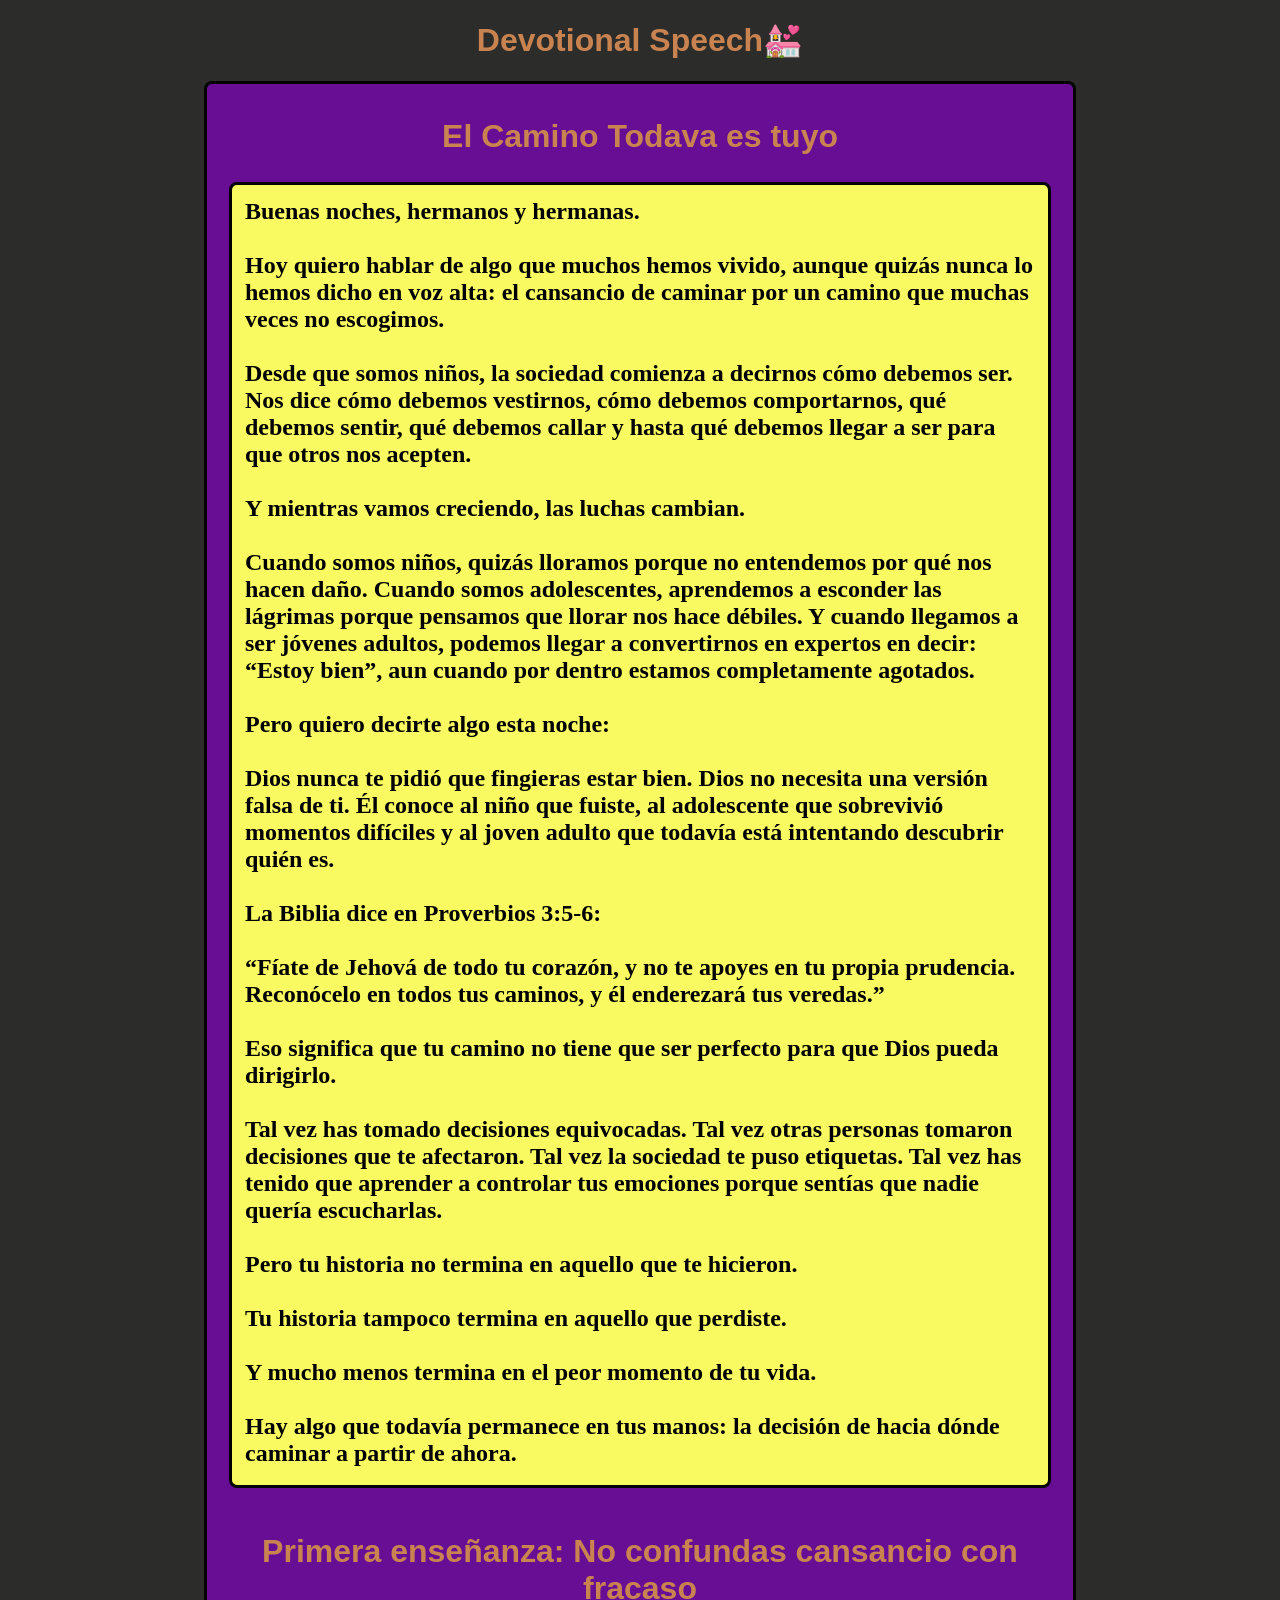
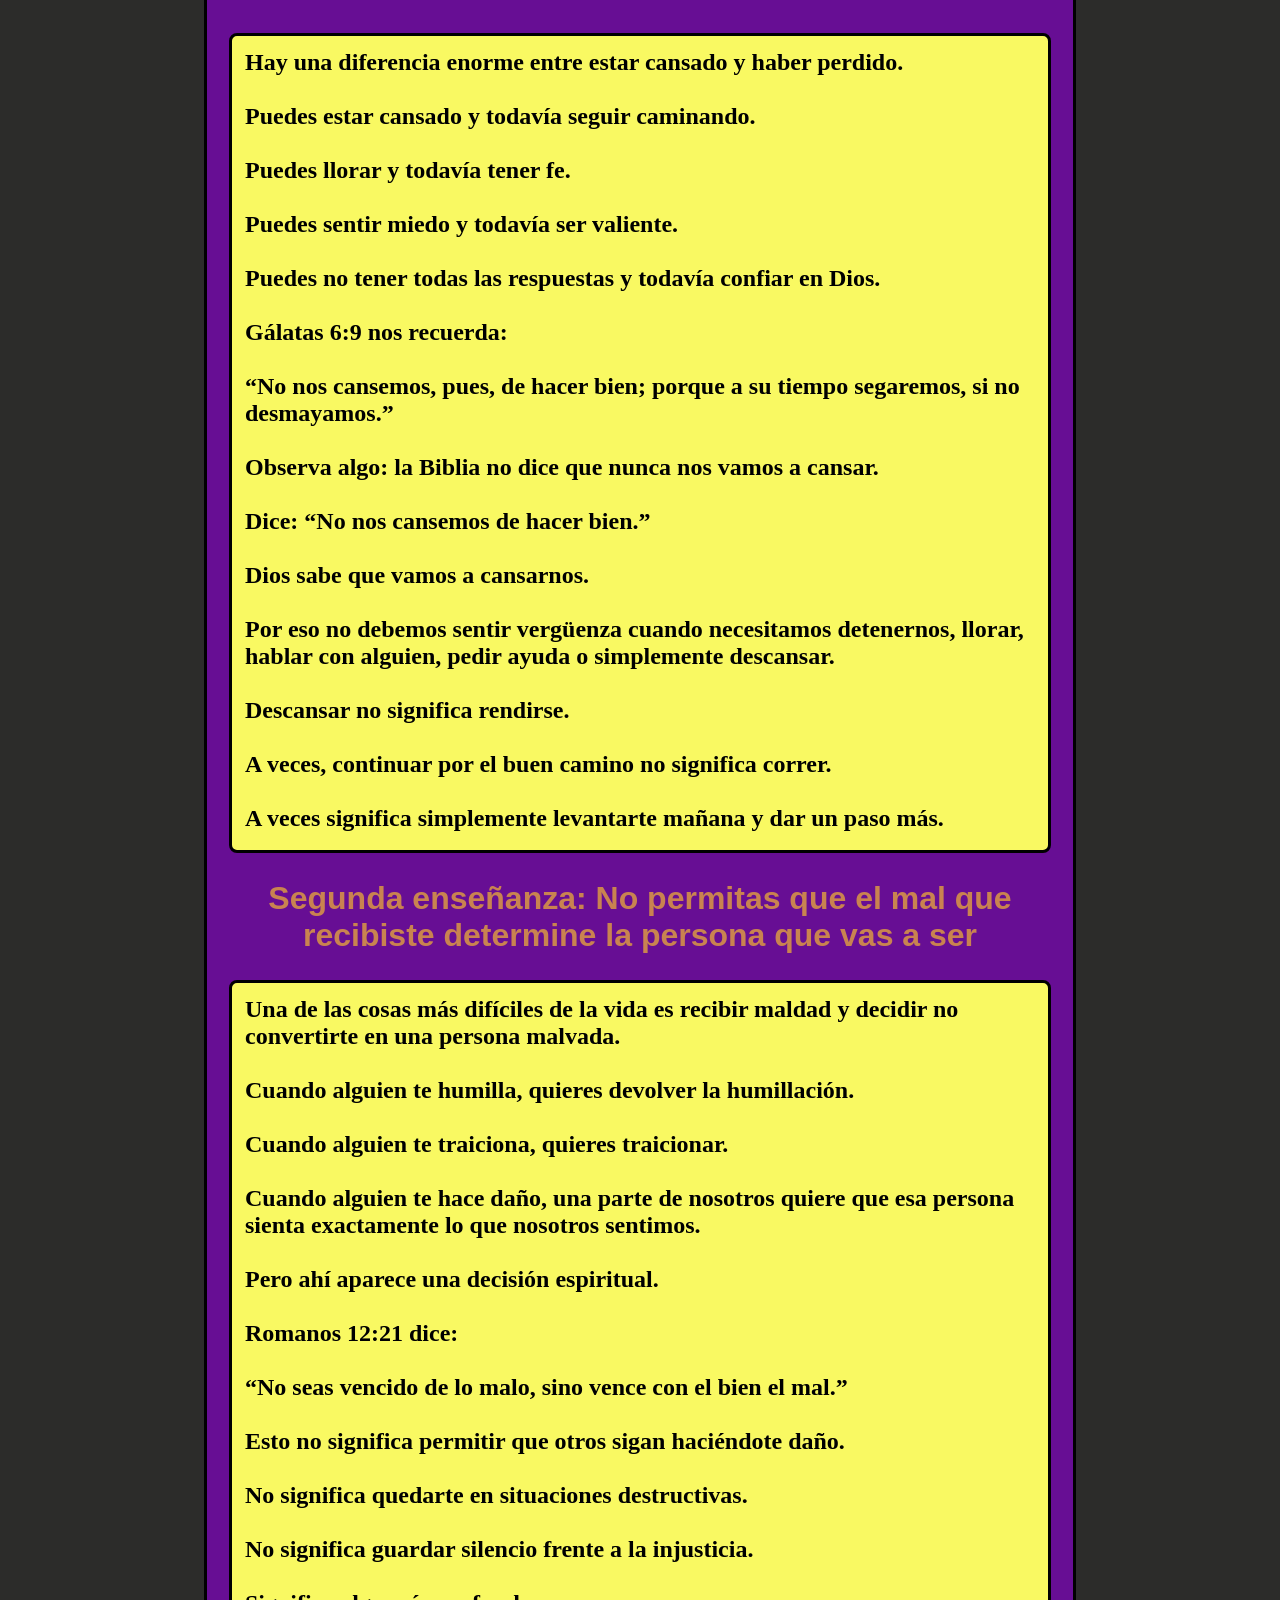
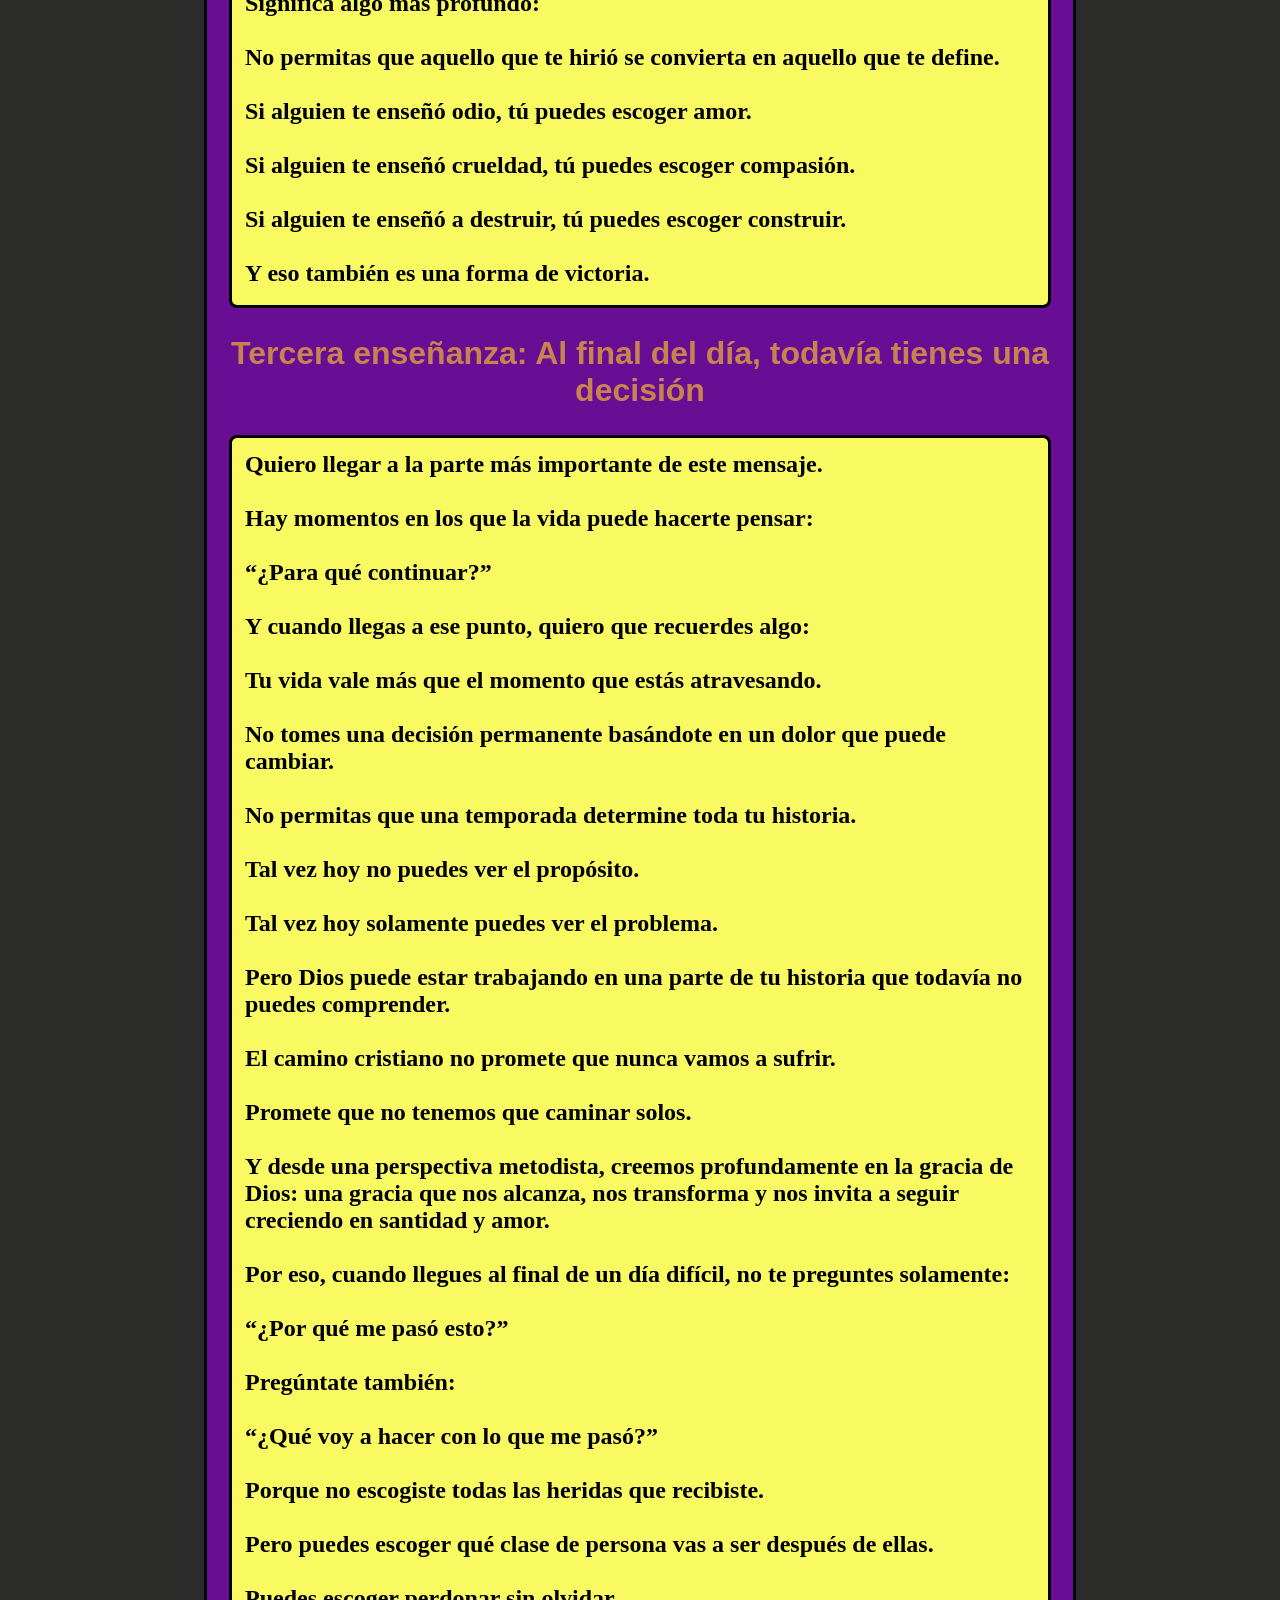
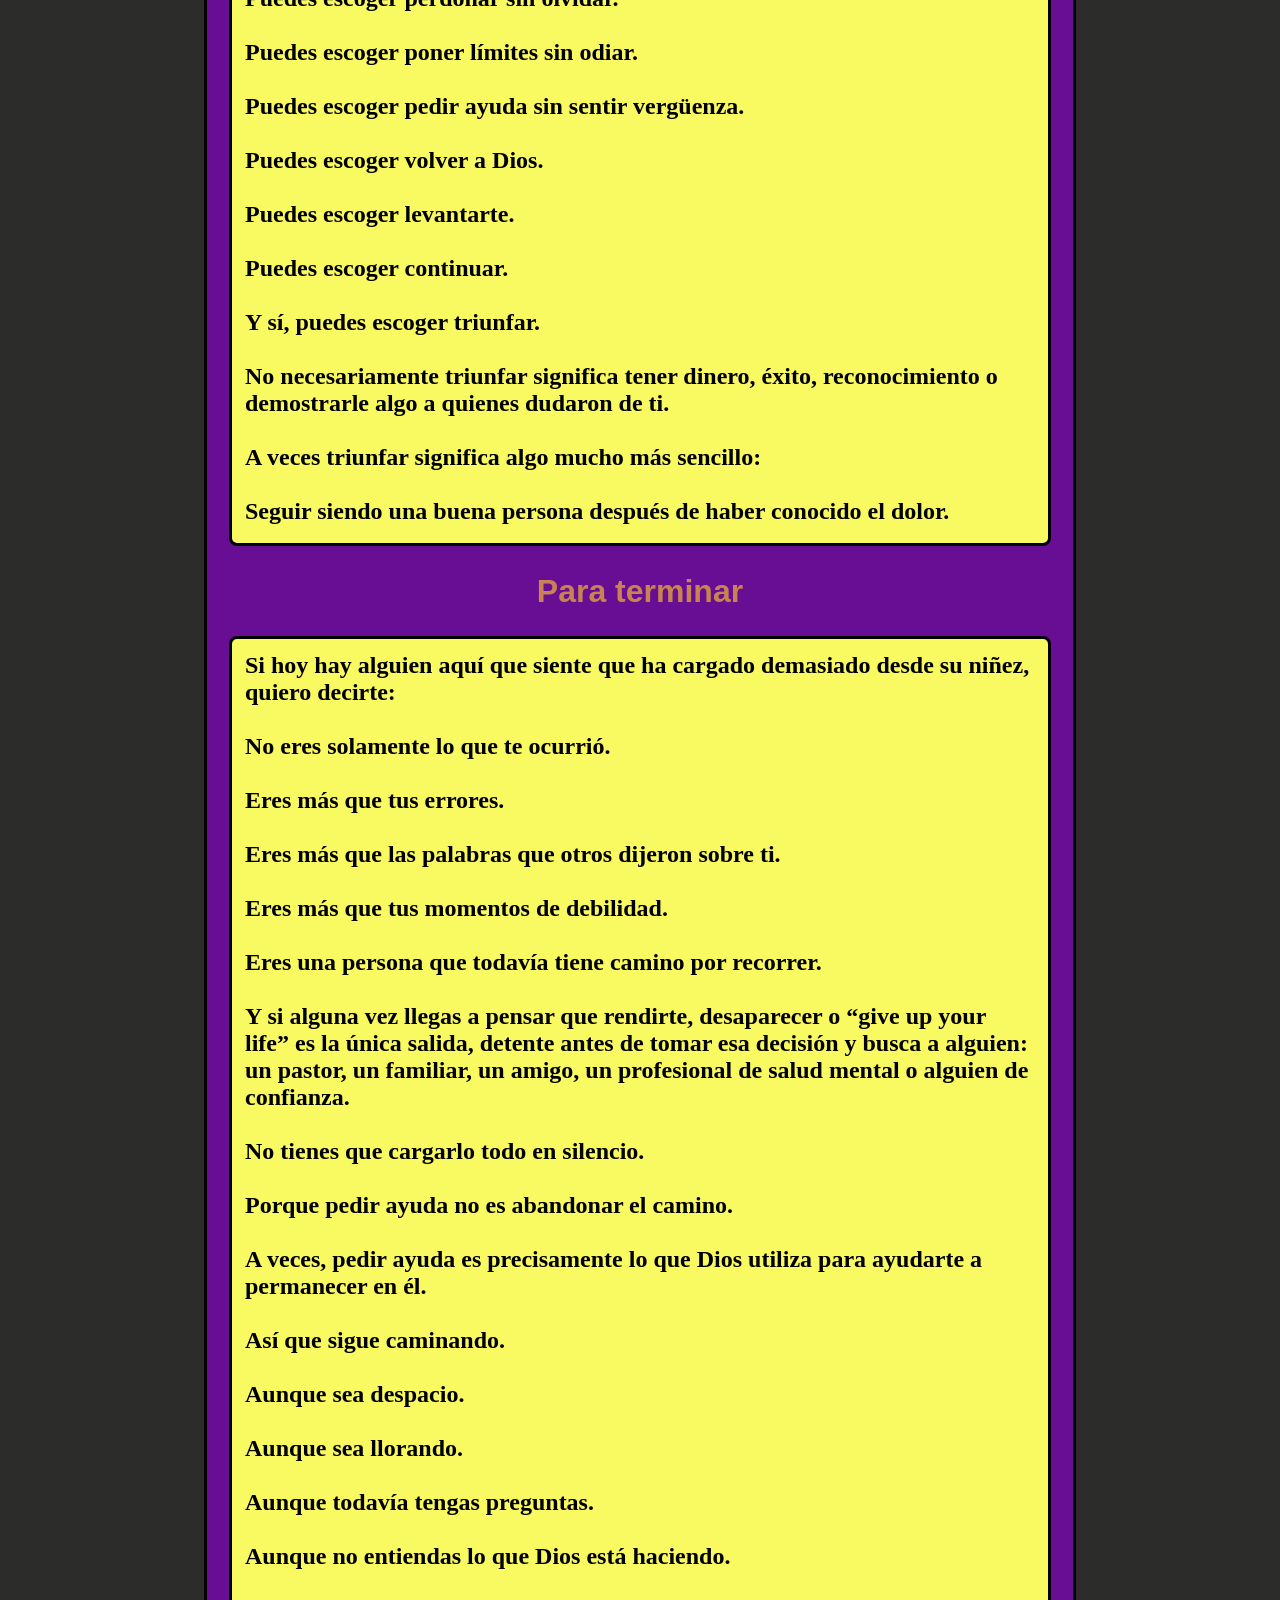
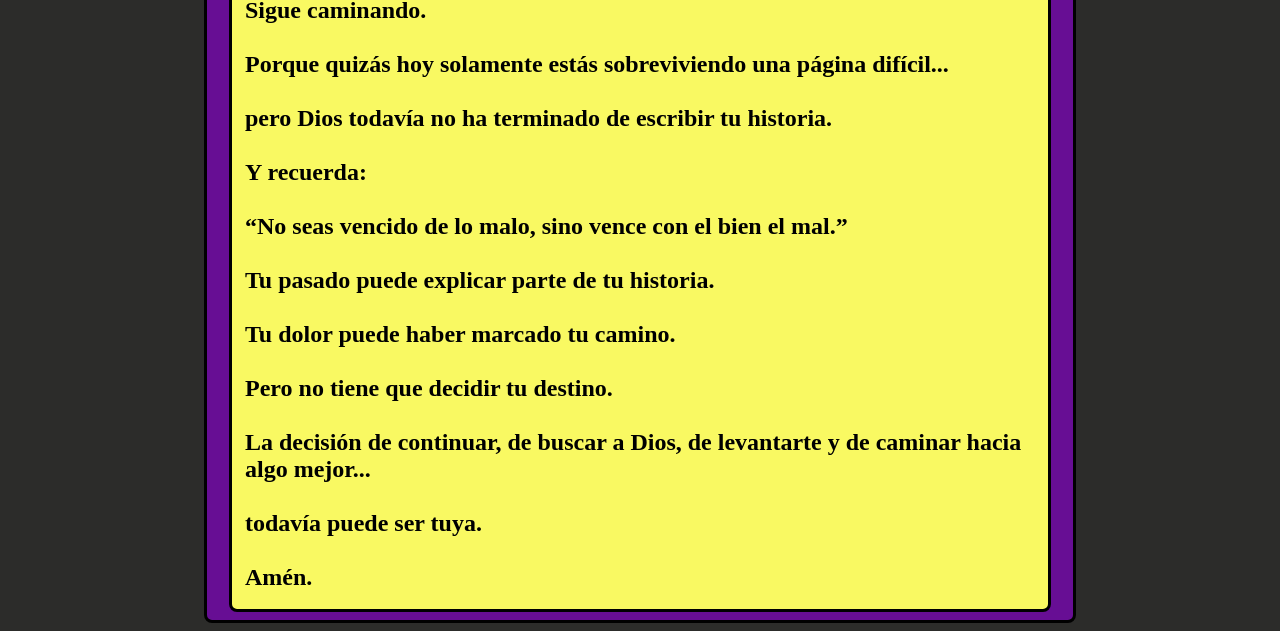
==== devocional.html @ 95fe8aeb "Add files via upload" ====
<!DOCTYPE html>
<html lang="en">
<head>
    <meta charset="UTF-8">
    <meta name="viewport" content="width=device-width, initial-scale=1.0">
    <title>💜Devocional Metodista, Luz de Vida, Arroyo</title>
    <link rel="stylesheet" href="style.css">
</head>
<body>
    <h1>Devotional Speech💒</h1>
    <section class="herosection"><h1>El Camino Todava es tuyo</h1>
        <div class="card">
            <h2>Buenas noches, hermanos y hermanas. <br><br>

Hoy quiero hablar de algo que muchos hemos vivido, aunque quizás nunca lo hemos dicho en voz alta: el cansancio de caminar por un camino que muchas veces no escogimos. <br><br>

Desde que somos niños, la sociedad comienza a decirnos cómo debemos ser. Nos dice cómo debemos vestirnos, cómo debemos comportarnos, qué debemos sentir, qué debemos callar y hasta qué debemos llegar a ser para que otros nos acepten.<br><br>

Y mientras vamos creciendo, las luchas cambian.<br><br>

Cuando somos niños, quizás lloramos porque no entendemos por qué nos hacen daño. Cuando somos adolescentes, aprendemos a esconder las lágrimas porque pensamos que llorar nos hace débiles. Y cuando llegamos a ser jóvenes adultos, podemos llegar a convertirnos en expertos en decir: “Estoy bien”, aun cuando por dentro estamos completamente agotados.<br><br>

Pero quiero decirte algo esta noche:<br><br>

Dios nunca te pidió que fingieras estar bien.

Dios no necesita una versión falsa de ti. Él conoce al niño que fuiste, al adolescente que sobrevivió momentos difíciles y al joven adulto que todavía está intentando descubrir quién es.
<br><br>
La Biblia dice en Proverbios 3:5-6:
<br><br>

“Fíate de Jehová de todo tu corazón, y no te apoyes en tu propia prudencia. Reconócelo en todos tus caminos, y él enderezará tus veredas.”
<br><br>
Eso significa que tu camino no tiene que ser perfecto para que Dios pueda dirigirlo.
<br><br>
Tal vez has tomado decisiones equivocadas. Tal vez otras personas tomaron decisiones que te afectaron. Tal vez la sociedad te puso etiquetas. Tal vez has tenido que aprender a controlar tus emociones porque sentías que nadie quería escucharlas.
<br><br>
Pero tu historia no termina en aquello que te hicieron.
<br><br>
Tu historia tampoco termina en aquello que perdiste.
<br><br>
Y mucho menos termina en el peor momento de tu vida.
<br><br>
Hay algo que todavía permanece en tus manos: la decisión de hacia dónde caminar a partir de ahora.</h2>
        </div><br>
        <h1>Primera enseñanza: No confundas cansancio con fracaso</h1>
        <div class="card"><h2>Hay una diferencia enorme entre estar cansado y haber perdido.
<br><br>
Puedes estar cansado y todavía seguir caminando.
<br><br>
Puedes llorar y todavía tener fe.
<br><br>
Puedes sentir miedo y todavía ser valiente.
<br><br>
Puedes no tener todas las respuestas y todavía confiar en Dios.
<br><br>
Gálatas 6:9 nos recuerda:
<br><br>
“No nos cansemos, pues, de hacer bien; porque a su tiempo segaremos, si no desmayamos.”
<br><br>
Observa algo: la Biblia no dice que nunca nos vamos a cansar.
<br><br>
Dice: “No nos cansemos de hacer bien.”
<br><br>
Dios sabe que vamos a cansarnos.
<br><br>
Por eso no debemos sentir vergüenza cuando necesitamos detenernos, llorar, hablar con alguien, pedir ayuda o simplemente descansar.
<br><br>
Descansar no significa rendirse.
<br><br>
A veces, continuar por el buen camino no significa correr.
<br><br>
A veces significa simplemente levantarte mañana y dar un paso más.</h2></div>
<h1>Segunda enseñanza: No permitas que el mal que recibiste determine la persona que vas a ser</h1>
<div class="card">
    <h2>Una de las cosas más difíciles de la vida es recibir maldad y decidir no convertirte en una persona malvada.
<br><br>
Cuando alguien te humilla, quieres devolver la humillación.
<br><br>
Cuando alguien te traiciona, quieres traicionar.
<br><br>
Cuando alguien te hace daño, una parte de nosotros quiere que esa persona sienta exactamente lo que nosotros sentimos.
<br><br>
Pero ahí aparece una decisión espiritual.
<br><br>
Romanos 12:21 dice:
<br><br>
“No seas vencido de lo malo, sino vence con el bien el mal.”
<br><br>
Esto no significa permitir que otros sigan haciéndote daño.
<br><br>
No significa quedarte en situaciones destructivas.
<br><br>
No significa guardar silencio frente a la injusticia.
<br><br>
Significa algo más profundo:
<br><br>
No permitas que aquello que te hirió se convierta en aquello que te define.
<br><br>
Si alguien te enseñó odio, tú puedes escoger amor.
<br><br>
Si alguien te enseñó crueldad, tú puedes escoger compasión.
<br><br>
Si alguien te enseñó a destruir, tú puedes escoger construir.
<br><br>
Y eso también es una forma de victoria.</h2>
</div>
<h1>Tercera enseñanza: Al final del día, todavía tienes una decisión</h1>
<div class="card">
    <h2>Quiero llegar a la parte más importante de este mensaje.
<br><br>
Hay momentos en los que la vida puede hacerte pensar:
<br><br>
“¿Para qué continuar?”
<br><br>
Y cuando llegas a ese punto, quiero que recuerdes algo:
<br><br>
Tu vida vale más que el momento que estás atravesando.
<br><br>
No tomes una decisión permanente basándote en un dolor que puede cambiar.
<br><br>
No permitas que una temporada determine toda tu historia.
<br><br>
Tal vez hoy no puedes ver el propósito.
<br><br>
Tal vez hoy solamente puedes ver el problema.
<br><br>
Pero Dios puede estar trabajando en una parte de tu historia que todavía no puedes comprender.
<br><br>
El camino cristiano no promete que nunca vamos a sufrir.
<br><br>
Promete que no tenemos que caminar solos.
<br><br>
Y desde una perspectiva metodista, creemos profundamente en la gracia de Dios: una gracia que nos alcanza, nos transforma y nos invita a seguir creciendo en santidad y amor.
<br><br>
Por eso, cuando llegues al final de un día difícil, no te preguntes solamente:
<br><br>
“¿Por qué me pasó esto?”
<br><br>
Pregúntate también:
<br><br>
“¿Qué voy a hacer con lo que me pasó?”
<br><br>
Porque no escogiste todas las heridas que recibiste.
<br><br>
Pero puedes escoger qué clase de persona vas a ser después de ellas.
<br><br>
Puedes escoger perdonar sin olvidar.
<br><br>
Puedes escoger poner límites sin odiar.
<br><br>
Puedes escoger pedir ayuda sin sentir vergüenza.
<br><br>
Puedes escoger volver a Dios.
<br><br>
Puedes escoger levantarte.
<br><br>
Puedes escoger continuar.
<br><br>
Y sí, puedes escoger triunfar.
<br><br>
No necesariamente triunfar significa tener dinero, éxito, reconocimiento o demostrarle algo a quienes dudaron de ti.
<br><br>
A veces triunfar significa algo mucho más sencillo:
<br><br>
Seguir siendo una buena persona después de haber conocido el dolor.</h2>
</div>
<h1>Para terminar</h1>
<div class="card">
<h2>Si hoy hay alguien aquí que siente que ha cargado demasiado desde su niñez, quiero decirte:
<br><br>
No eres solamente lo que te ocurrió.
<br><br>
Eres más que tus errores.
<br><br>
Eres más que las palabras que otros dijeron sobre ti.
<br><br>
Eres más que tus momentos de debilidad.
<br><br>
Eres una persona que todavía tiene camino por recorrer.
<br><br>
Y si alguna vez llegas a pensar que rendirte, desaparecer o “give up your life” es la única salida, detente antes de tomar esa decisión y busca a alguien: un pastor, un familiar, un amigo, un profesional de salud mental o alguien de confianza.
<br><br>
No tienes que cargarlo todo en silencio.
<br><br>
Porque pedir ayuda no es abandonar el camino.
<br><br>
A veces, pedir ayuda es precisamente lo que Dios utiliza para ayudarte a permanecer en él.
<br><br>
Así que sigue caminando.
<br><br>
Aunque sea despacio.
<br><br>
Aunque sea llorando.
<br><br>
Aunque todavía tengas preguntas.
<br><br>
Aunque no entiendas lo que Dios está haciendo.
<br><br>
Sigue caminando.
<br><br>
Porque quizás hoy solamente estás sobreviviendo una página difícil...
<br><br>
pero Dios todavía no ha terminado de escribir tu historia.
<br><br>
Y recuerda:
<br><br>
“No seas vencido de lo malo, sino vence con el bien el mal.”
<br><br>
Tu pasado puede explicar parte de tu historia.
<br><br>
Tu dolor puede haber marcado tu camino.
<br><br>
Pero no tiene que decidir tu destino.
<br><br>
La decisión de continuar, de buscar a Dios, de levantarte y de caminar hacia algo mejor...
<br><br>
todavía puede ser tuya.
<br><br>
Amén.</h2>
</div>
</section>
</body>
</html>
---- style.css ----
body{
    background-color: #2c2c2a;
}
h1{
    font-size: xx-large;
    text-align: center;
    font-family: Arial, Helvetica, sans-serif;
    color: #c98350;
}
.herosection{
    background-color: rgba(103, 14, 148, 1);
    margin: auto;
    width: 850px;
    padding: 8px;
    justify-content: center;
    border: 3px solid black;
    border-radius: 8px;
    
}
.card{
    background-color: #F9F962;
    padding: 8px;
    justify-content: center;
    border: 3px solid black;
    border-radius: 8px;
    margin: auto;
    text-align: justify;
    width: 800px;

}
h2{
    margin-bottom: 5px;
    gap: 0;
    padding: 5px;
    font-family: 'Times New Roman', Times, serif;
    font-weight: bold;
    text-align: left;
    font-size: x-large;
    margin-top: 0;
}
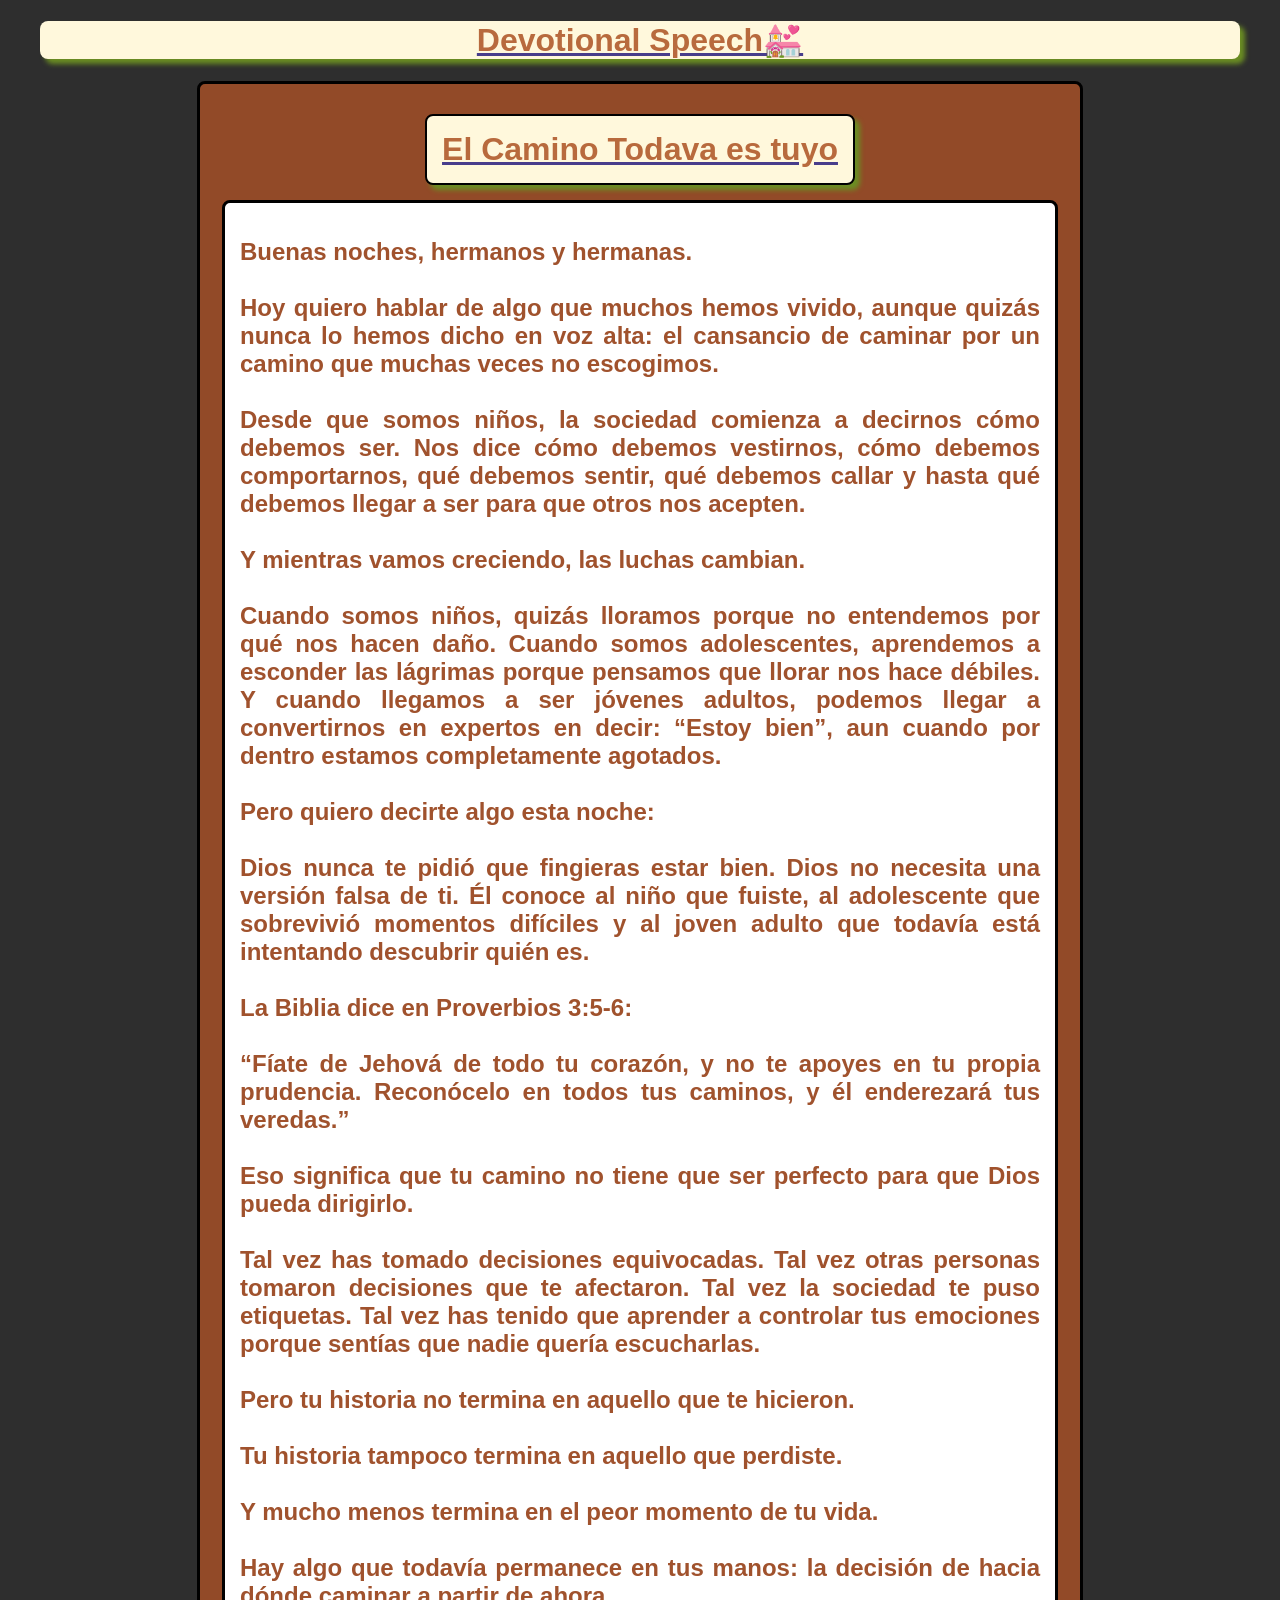
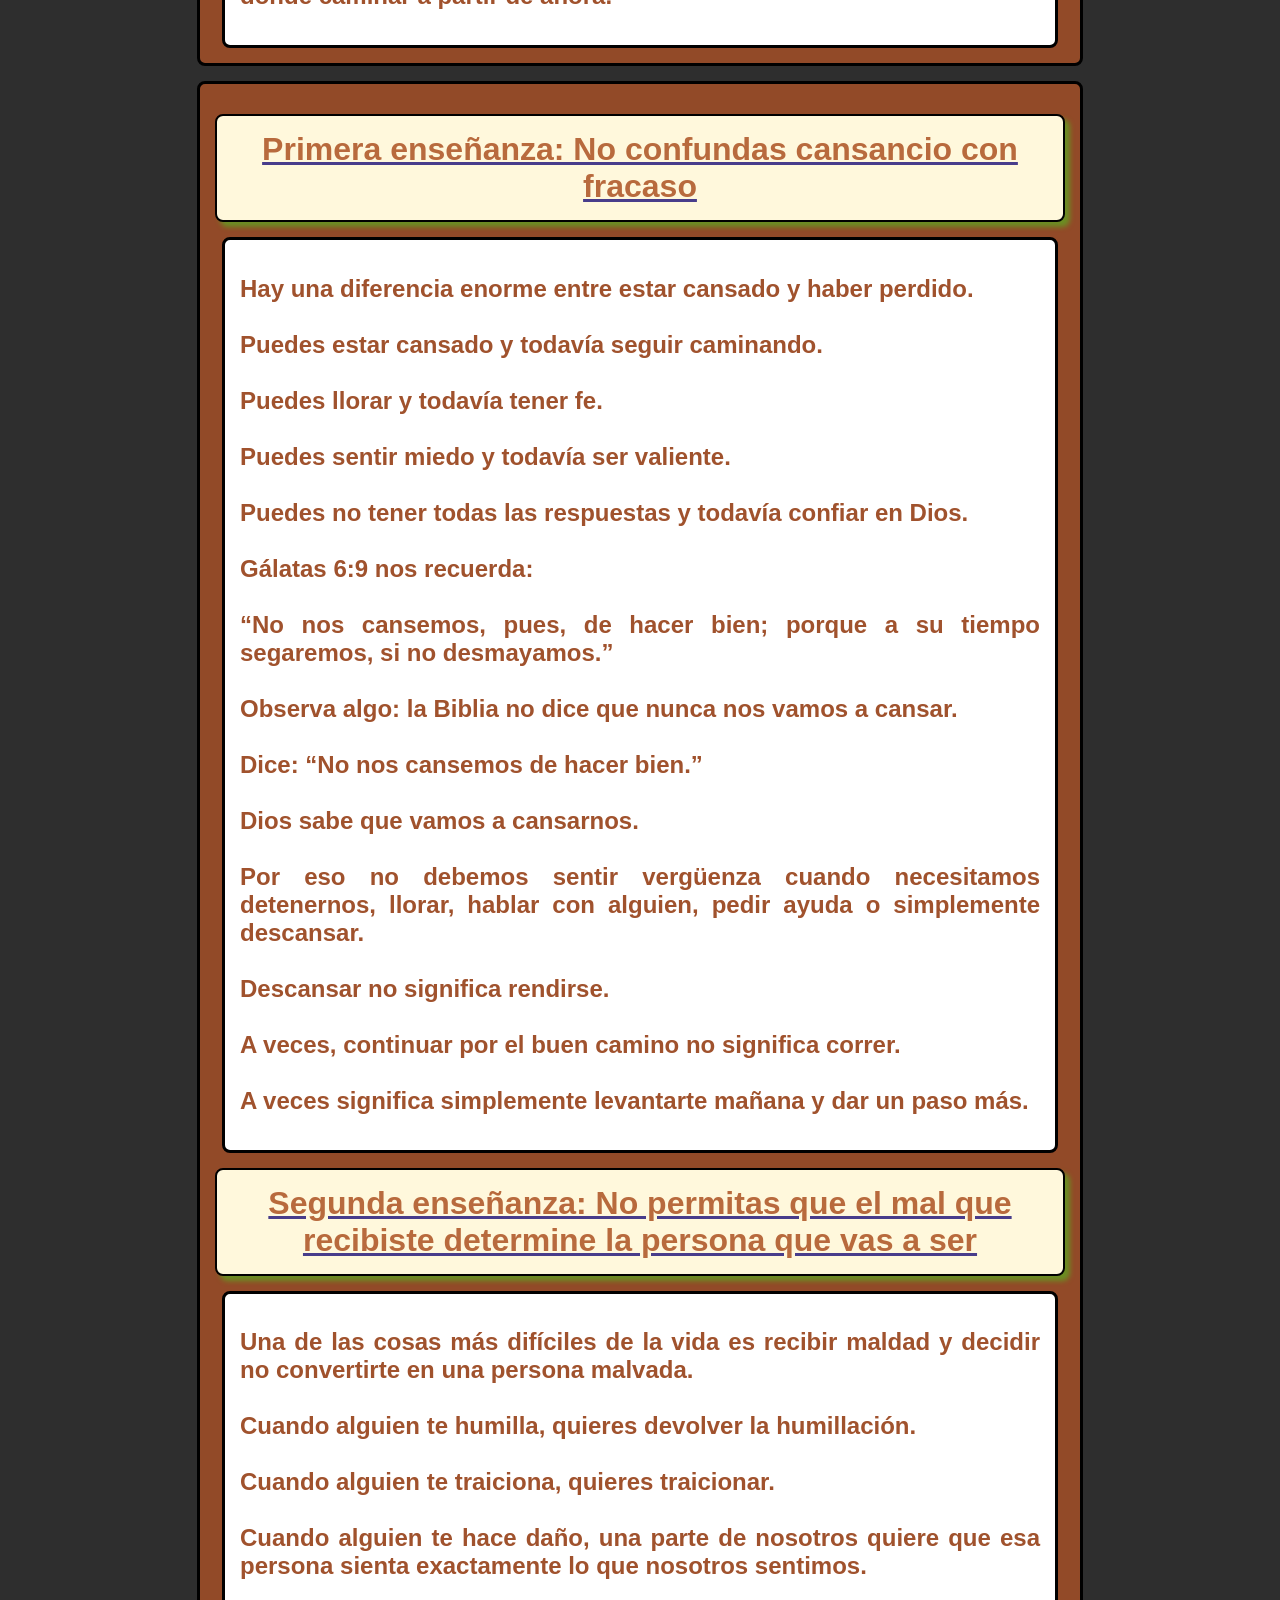
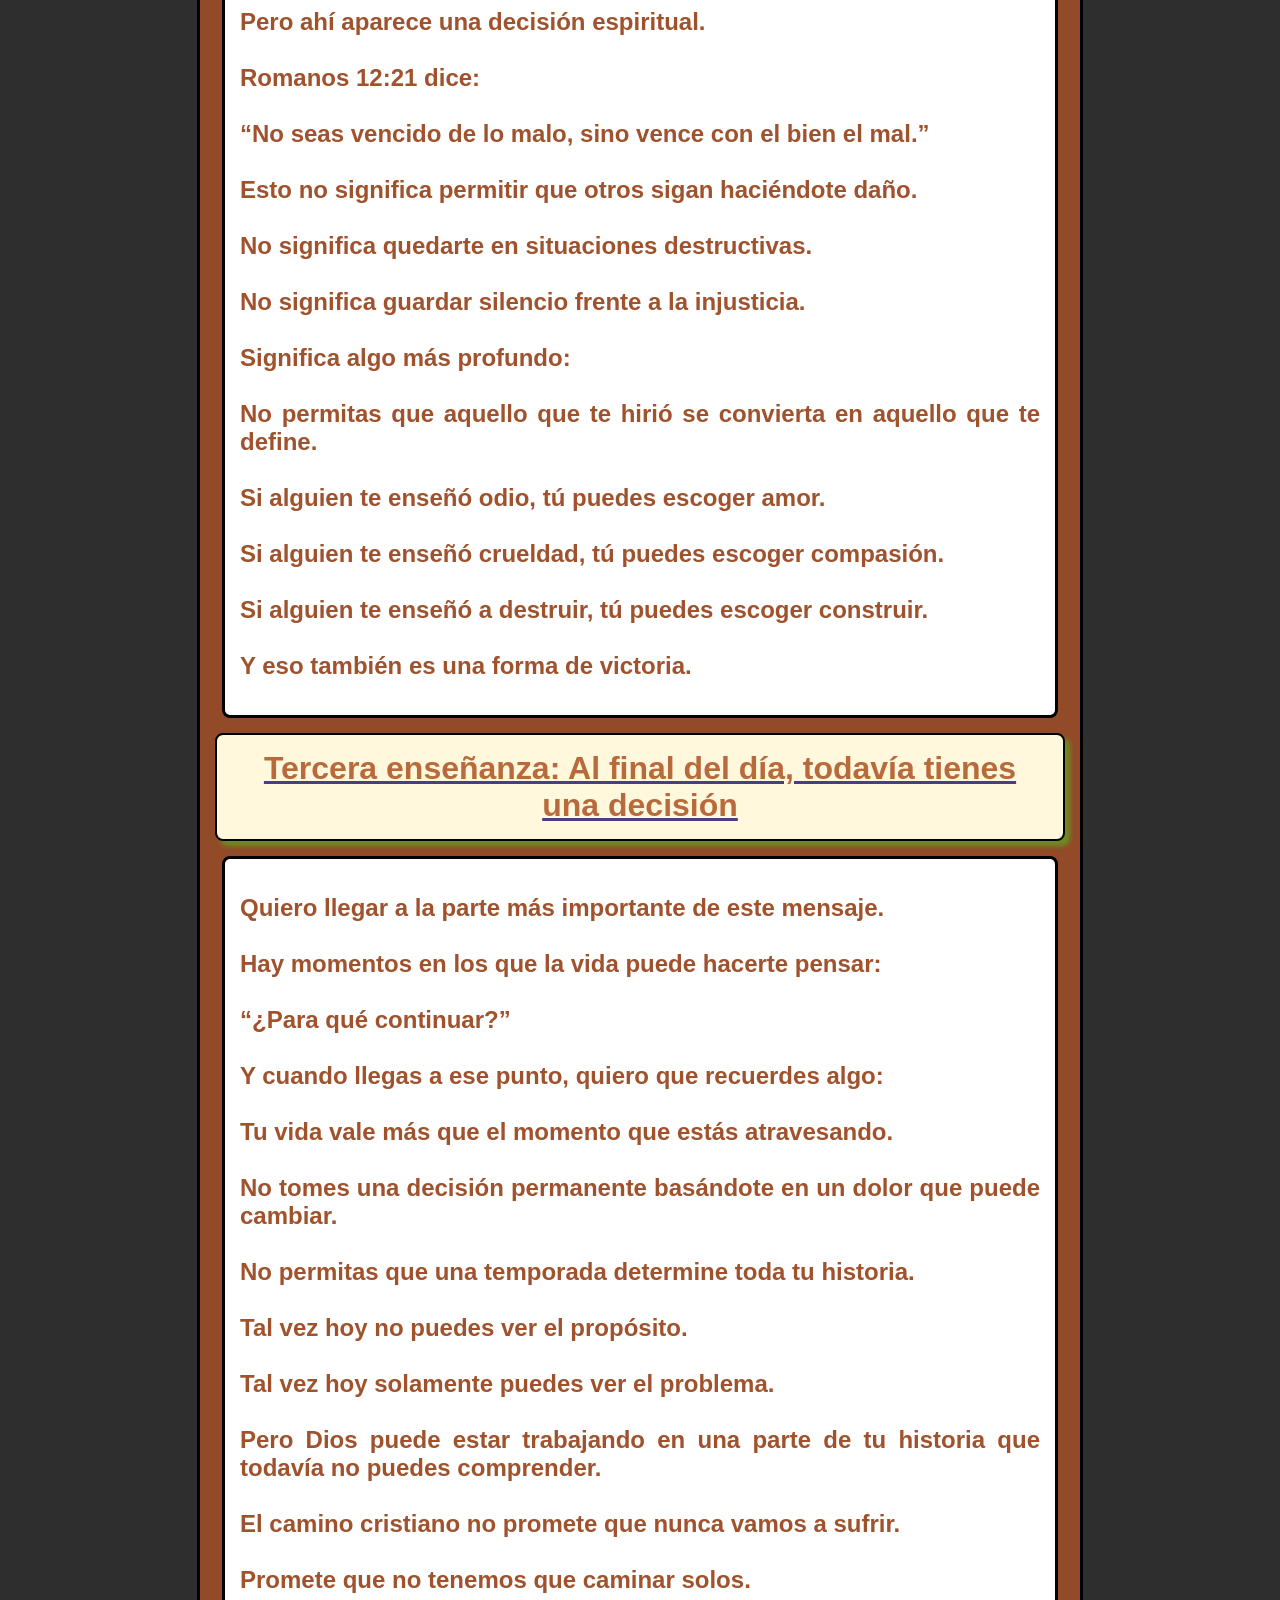
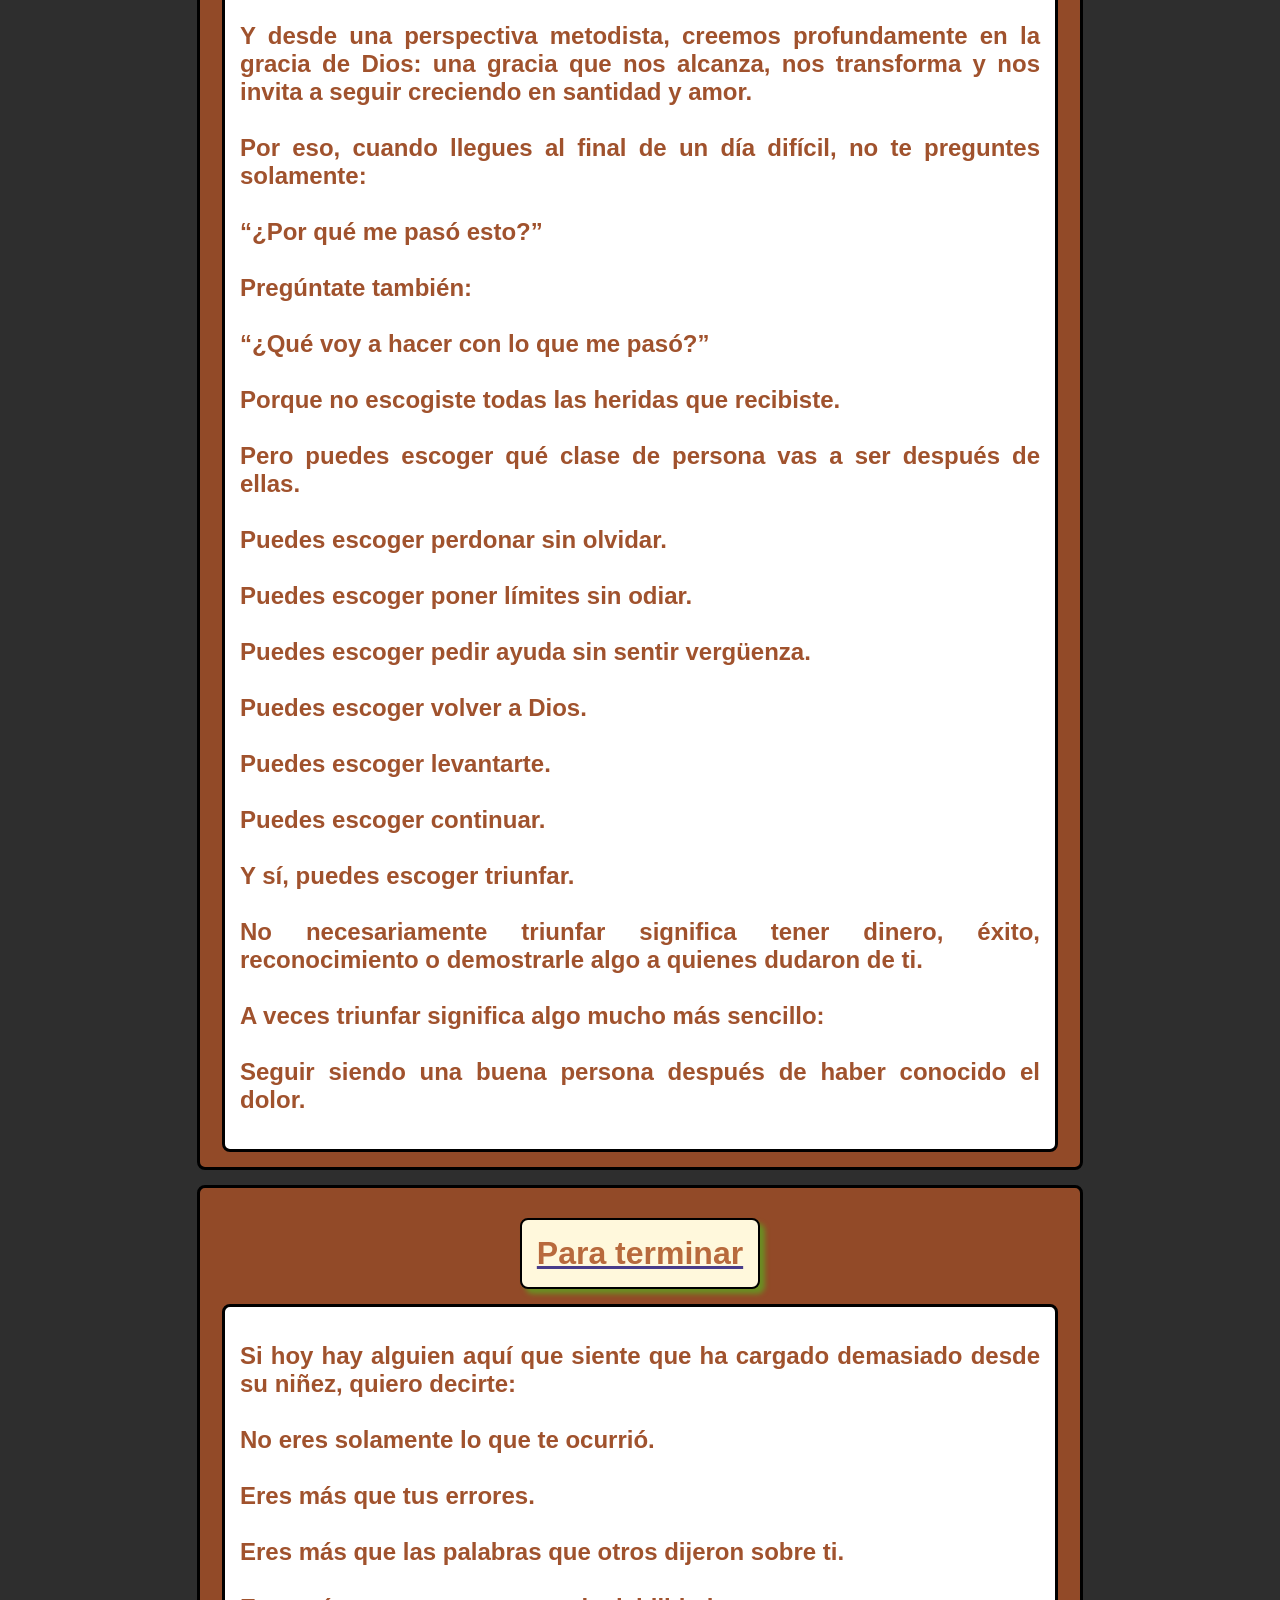
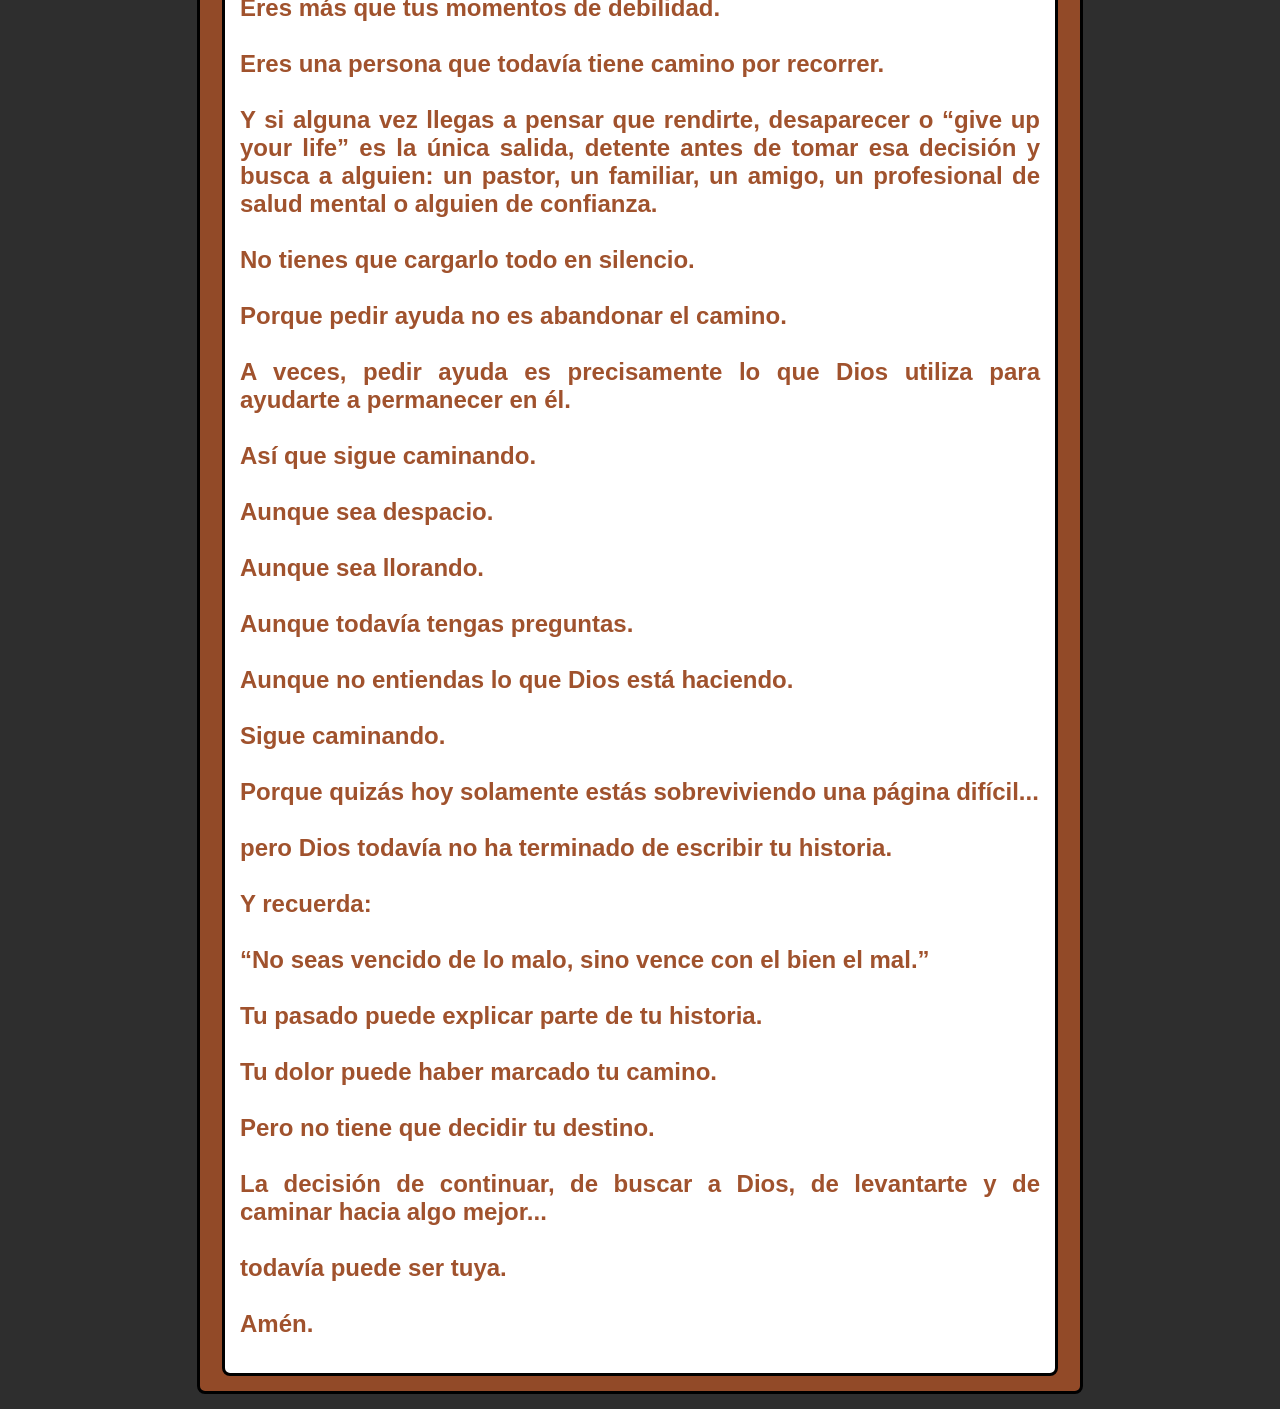
==== commit 7402afab: "Fix HTML structure and content duplication" ====
--- a/devocional.html
+++ b/devocional.html
@@ -42,8 +42,8 @@
 Y mucho menos termina en el peor momento de tu vida.
 <br><br>
 Hay algo que todavía permanece en tus manos: la decisión de hacia dónde caminar a partir de ahora.</h2>
-        </div><br>
-        <h1>Primera enseñanza: No confundas cansancio con fracaso</h1>
+        </div></section>
+        <section class="herosection"><h1>Primera enseñanza: No confundas cansancio con fracaso</h1>
         <div class="card"><h2>Hay una diferencia enorme entre estar cansado y haber perdido.
 <br><br>
 Puedes estar cansado y todavía seguir caminando.
@@ -164,8 +164,8 @@
 A veces triunfar significa algo mucho más sencillo:
 <br><br>
 Seguir siendo una buena persona después de haber conocido el dolor.</h2>
-</div>
-<h1>Para terminar</h1>
+</div></section>
+<section class="herosection"><h1>Para terminar</h1>
 <div class="card">
 <h2>Si hoy hay alguien aquí que siente que ha cargado demasiado desde su niñez, quiero decirte:
 <br><br>
@@ -221,4 +221,4 @@
 </div>
 </section>
 </body>
-</html>+</html>
--- a/style.css
+++ b/style.css
@@ -1,40 +1,73 @@
-body{
-    background-color: #2c2c2a;
-}
-h1{
-    font-size: xx-large;
-    text-align: center;
-    font-family: Arial, Helvetica, sans-serif;
-    color: #c98350;
-}
-.herosection{
-    background-color: rgba(103, 14, 148, 1);
-    margin: auto;
-    width: 850px;
-    padding: 8px;
-    justify-content: center;
-    border: 3px solid black;
-    border-radius: 8px;
-    
-}
-.card{
-    background-color: #F9F962;
-    padding: 8px;
-    justify-content: center;
-    border: 3px solid black;
-    border-radius: 8px;
-    margin: auto;
-    text-align: justify;
-    width: 800px;
-
-}
-h2{
-    margin-bottom: 5px;
-    gap: 0;
-    padding: 5px;
-    font-family: 'Times New Roman', Times, serif;
-    font-weight: bold;
-    text-align: left;
-    font-size: x-large;
-    margin-top: 0;
-}
+@media print{
+    body, .card, .herosection{
+        -webkit-print-color-adjust: exact; /* For Chrome, Safari, Edge */
+        print-color-adjust: exact;  
+    }
+}
+@media (max-width: 767px) {
+    body {
+        width: 100%; /* Spans full width on mobile */
+        margin: 0 auto;
+    }
+}
+
+@media (min-width: 1024px) {
+    body {
+        max-width: 1200px;
+        margin: 0 auto; /* Centers the desktop container */
+    }
+}
+body{
+    background-color: #2E2E2E;
+    color: #808080;
+    font-family: sans-serif;
+}
+h1{
+    font-size: xx-large;
+    text-align: center;
+    font-family: Arial, Helvetica, sans-serif;
+    font-weight: bold;
+    color: #b86a3d;
+    text-decoration: underline;
+    text-decoration-color: darkslateblue;
+    box-shadow: 5px 5px 5px #6b8e23;
+    background-color: cornsilk;
+    border-radius: 8px;
+}
+.herosection{
+    background-color: #924a28;
+    margin: auto;
+    width: 850px;
+    padding: 15px;
+    justify-content: center;
+    border: 3px solid black;
+    border-radius: 8px;
+    color: #FFFFFF;
+    accent-color: #ffda61;
+    margin-bottom: 15px;
+}
+.herosection h1{
+    border-radius: 8px;
+    border: 2px solid black;
+    width: fit-content;
+    padding: 15px;
+    margin:auto;
+    margin-top: 15px;
+    margin-bottom: 15px;
+}
+.card{
+    background-color: #FFFFFF;
+    padding: 15px;
+    justify-content: center;
+    border: 3px solid;
+    border-radius: 8px;
+    margin: auto;
+    text-align: justify;
+    width: 800px;
+    border-color: black;
+    accent-color: #ffda61;
+    color: #808080
+}
+.card h2{
+    color: #a0522d;
+}
